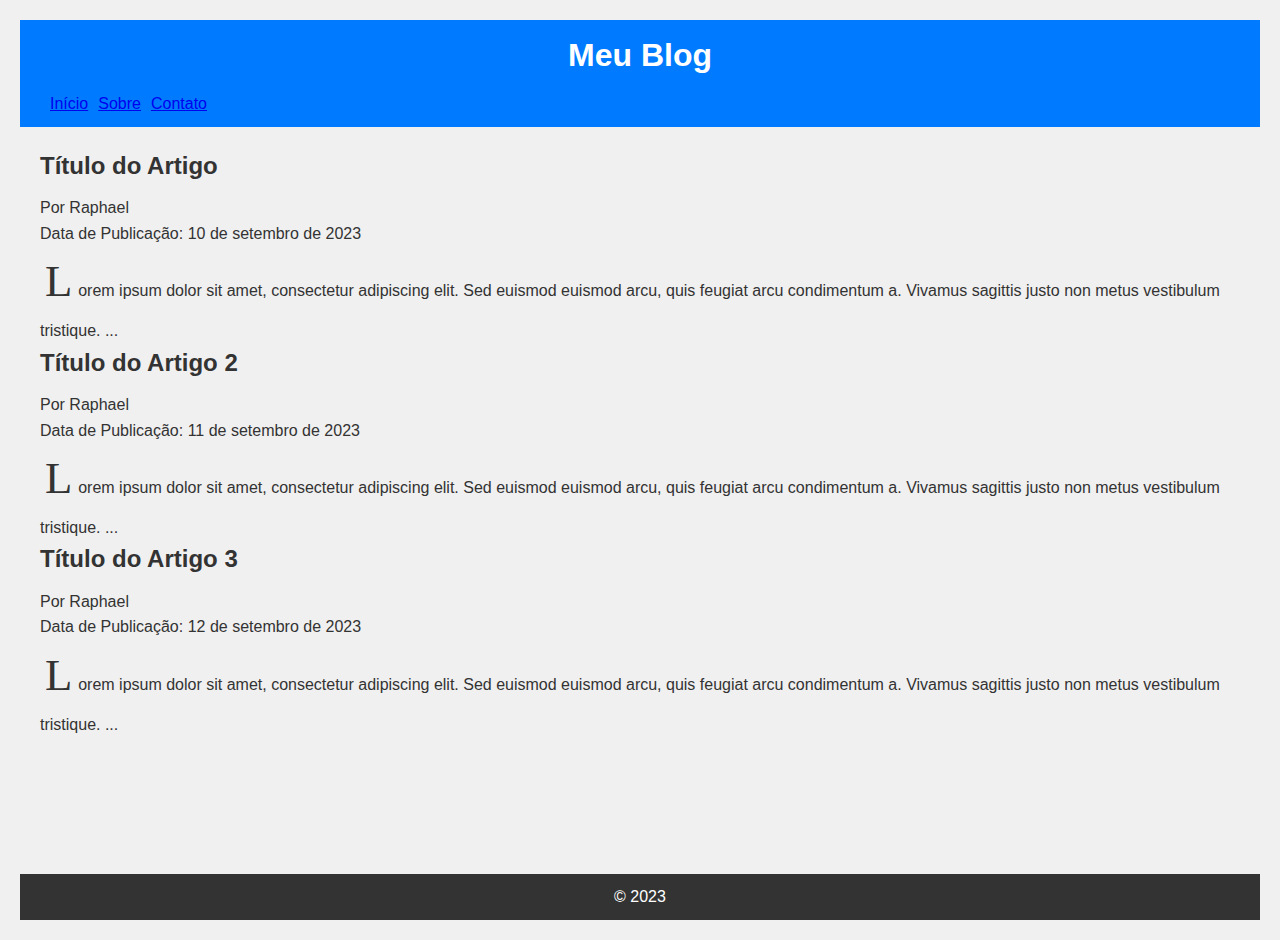
==== index.html @ 120205a4 "👍" ====
<!DOCTYPE html>
<html lang="pt-BR">
<head>
    <meta charset="UTF-8">
    <meta name="viewport" content="width=device-width, initial-scale=1.0">
    <link rel="stylesheet" href="style.css">
    <title>Exemplo</title>
</head>
<body>
    <header>
        <h1>Meu Blog</h1>
        <nav>
            <ul>
                <li><a href="#">Início</a></li>
                <li><a href="/sobre.html">Sobre</a></li>
                <li><a href="/formulario.html">Contato</a></li>
            </ul>
        </nav>
    </header>

    <main>
        <article>
            <h2>Título do Artigo</h2>
            <p>Por <span class="author">Raphael</span></p>
            <p>Data de Publicação: <time datetime="2023-09-10">10 de setembro de 2023</time></p>
            
            <p class="texto">
                Lorem ipsum dolor sit amet, consectetur adipiscing elit. Sed euismod euismod arcu, 
                quis feugiat arcu condimentum a. Vivamus sagittis justo non metus vestibulum tristique. 
                ...
            </p>
        </article>

        <article>
            <h2>Título do Artigo 2</h2>
            <p>Por <span class="author">Raphael</span></p>
            <p>Data de Publicação: <time datetime="2023-09-11">11 de setembro de 2023</time></p>
            
            <p class="texto">
                Lorem ipsum dolor sit amet, consectetur adipiscing elit.
                Sed euismod euismod arcu, quis feugiat arcu condimentum a. Vivamus sagittis justo non metus vestibulum tristique.
                ...
            </p>
        </article>

        <article>
            <h2>Título do Artigo 3</h2>
            <p>Por <span class="author">Raphael</span></p>
            <p>Data de Publicação: <time datetime="2023-09-12">12 de setembro de 2023</time></p>
            
            <p class="texto">
                Lorem ipsum dolor sit amet, consectetur adipiscing elit.
                Sed euismod euismod arcu, quis feugiat arcu condimentum a. Vivamus sagittis justo non metus vestibulum tristique.
                ...
            </p>
        </article>
    </main>

    <footer>
        <p>&copy; 2023 </p>
    </footer>
</body>
</html>
---- style.css ----
body, header, h1, h2, p, ul {
    margin: 0;
    padding: 0;
}

body {
    font-family: Arial, sans-serif;
    background-color: #f0f0f0;
    color: #333;
    line-height: 1.6;
    padding: 20px;
    display: flex;
    flex-direction: column;
    min-height: 100vh; /* Altura mínima igual à altura da janela de visualização */
    margin: 0;
}

header {
    background-color: #007bff;
    color: white;
    text-align: center;
    padding: 10px;
}

h1, h2 {
    margin-bottom: 10px;
}

main {
    flex: 1; /* Faz com que o conteúdo principal preencha o espaço restante */
    padding: 20px; /* Espaçamento interno opcional para o conteúdo principal */
}

section {
    background-color: white;
    padding: 20px;
    margin-bottom: 20px;
    border-radius: 5px;
    box-shadow: 0 2px 4px rgba(0, 0, 0, 0.1);
}

/* Estilizando a primeira letra "L" de cada parágrafo */
.texto::first-letter{
    font-family: "Segoe Script", cursive;
    font-size: 2.8em; /* Tamanho da fonte */
    text-decoration: dotted;
    text-decoration-color: #030303;
    padding: 2px 5px; /* Espaçamento interno para o fundo */
    margin-right: 0.8px; /* Espaçamento à direita */
}
/* Estilizando os itens da lista de navegação */
.nav {
    display: inline; /* Torna os itens da lista exibidos horizontalmente */
    margin-right: 10px; /* Espaçamento entre os itens (pode ajustar conforme necessário) */
}

/* Estilizando a lista de navegação */
nav ul {
    list-style: none; /* Remova os marcadores da lista */
    padding: 0; /* Remova o preenchimento padrão da lista */
    display: flex; /* Transforme a lista em um flex container */
}

/* Estilizando os itens da lista de navegação */
nav li {
    margin-right: 10px; /* Espaçamento entre os itens (pode ajustar conforme necessário) */
}

/* Estilizando os links de navegação */
.nav a {
    text-decoration: none; /* Remove a sublinhado dos links */
    color: #070202; /* Cor do texto dos links */
    font-weight: bold; /* Deixa o texto dos links em negrito */
}

/* Estilizando a lista de experiência profissional */
ul {
    list-style: square;
    margin-left: 20px;
}

/* Estilizando o rodapé */
footer {
    background-color: #333; /* Cor de fundo do rodapé */
    color: #fff; /* Cor do texto do rodapé */
    padding: 10px; /* Espaçamento interno do rodapé */
    text-align: center; /* Centraliza o texto no rodapé */
}
/* Estilizando os campos do formulário */
form label {
    display: block; /* Coloca cada rótulo em uma nova linha */
    margin-bottom: 5px; /* Espaçamento inferior entre rótulos e campos */
    font-weight: bold; /* Deixa o texto dos rótulos em negrito */
}

form input[type="text"],
form input[type="email"],
form textarea {
    width: 100%; /* Ocupa a largura disponível */
    padding: 10px; /* Espaçamento interno dos campos */
    margin-bottom: 15px; /* Espaçamento inferior entre os campos */
    border: 1px solid #ccc; /* Borda dos campos */
    border-radius: 5px; /* Borda arredondada */
    font-size: 16px; /* Tamanho da fonte */
}

form textarea {
    resize: vertical; /* Permite redimensionar verticalmente apenas */
}

/* Estilizando o botão de envio */
form button {
    background-color: #007bff; /* Cor de fundo do botão */
    color: #fff; /* Cor do texto do botão */
    padding: 10px 20px; /* Espaçamento interno do botão */
    border: none; /* Remove a borda do botão */
    border-radius: 10px; /* Borda arredondada */
    cursor: pointer; /* Cursor ao passar o mouse sobre o botão */
    font-size: 16px; /* Tamanho da fonte */
}

/* Estilizando o botão de envio quando o mouse passa sobre ele */
form button:hover {
    background-color: #0056b3; /* Cor de fundo do botão no hover */
}
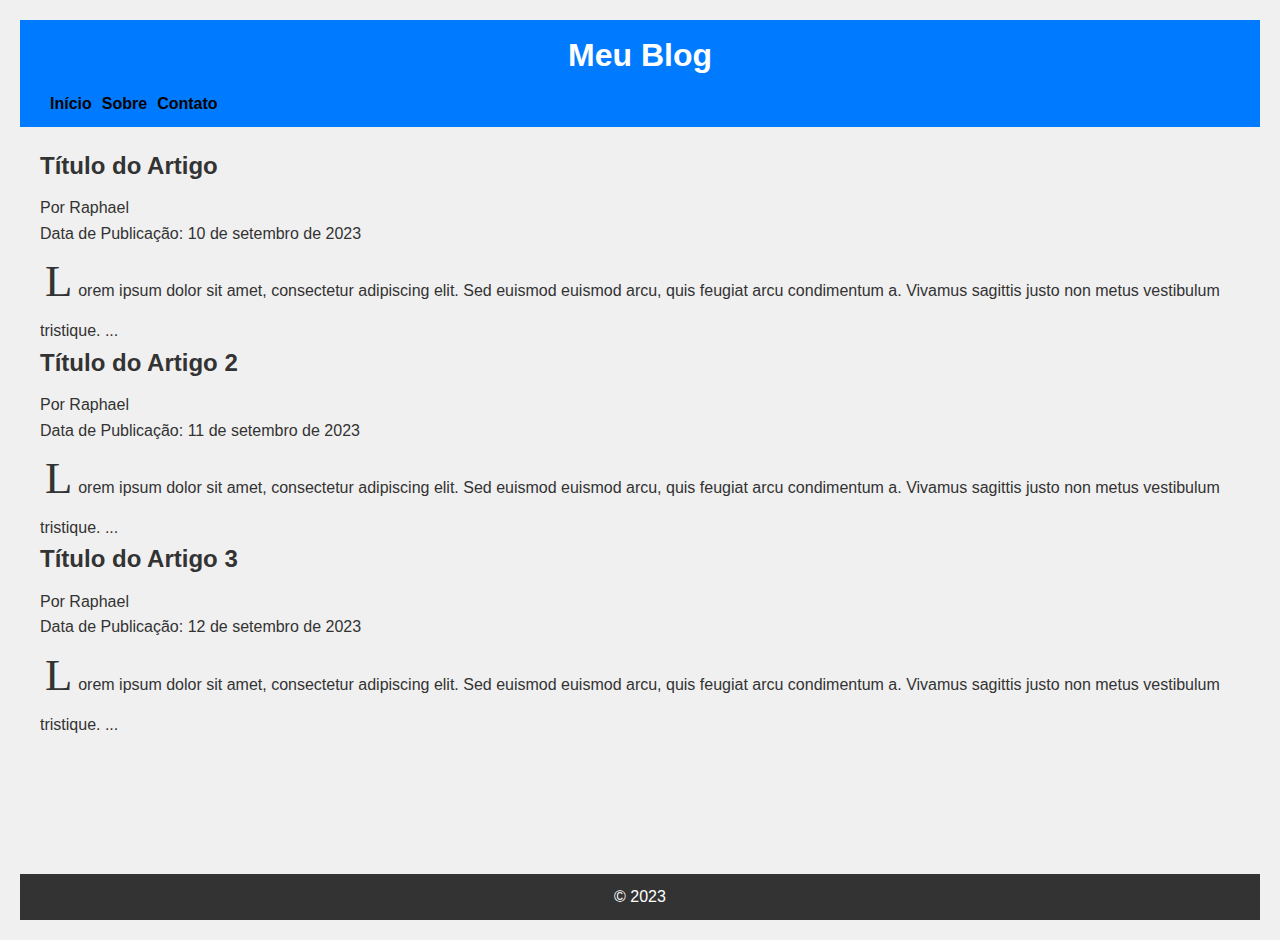
==== commit 11c5781a: "👍" ====
--- a/index.html
+++ b/index.html
@@ -12,8 +12,8 @@
         <nav>
             <ul>
                 <li><a href="#">Início</a></li>
-                <li><a href="/sobre.html">Sobre</a></li>
-                <li><a href="/formulario.html">Contato</a></li>
+                <li><a href="sobre.html">Sobre</a></li>
+                <li><a href="formulario.html">Contato</a></li>
             </ul>
         </nav>
     </header>
--- a/style.css
+++ b/style.css
@@ -67,7 +67,7 @@
 }
 
 /* Estilizando os links de navegação */
-.nav a {
+nav a {
     text-decoration: none; /* Remove a sublinhado dos links */
     color: #070202; /* Cor do texto dos links */
     font-weight: bold; /* Deixa o texto dos links em negrito */
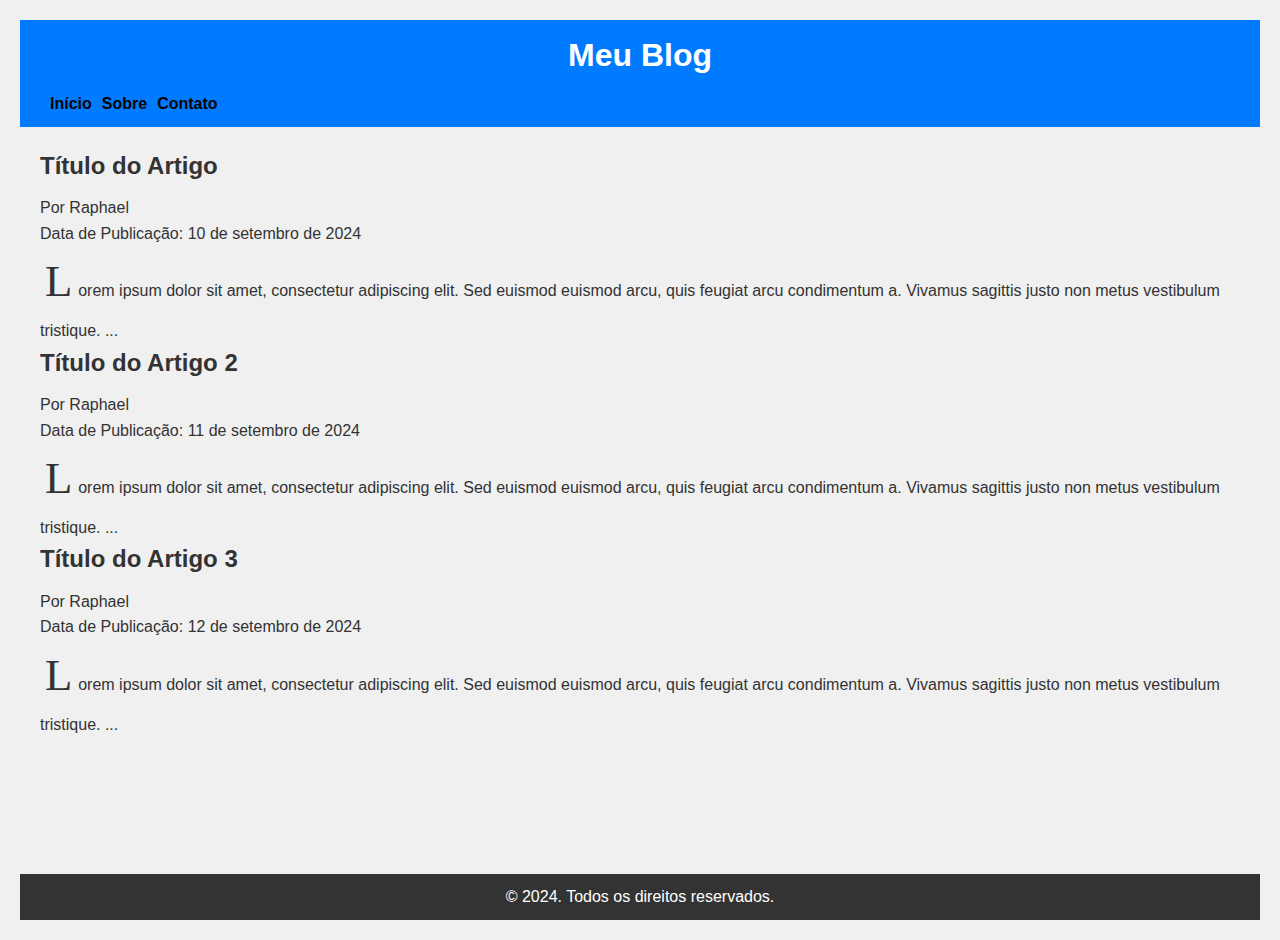
==== commit f6a979af: "Exemplos CSS" ====
--- a/index.html
+++ b/index.html
@@ -11,7 +11,7 @@
         <h1>Meu Blog</h1>
         <nav>
             <ul>
-                <li><a href="#">Início</a></li>
+                <li><a href="#inicio">Início</a></li>
                 <li><a href="sobre.html">Sobre</a></li>
                 <li><a href="formulario.html">Contato</a></li>
             </ul>
@@ -22,7 +22,7 @@
         <article>
             <h2>Título do Artigo</h2>
             <p>Por <span class="author">Raphael</span></p>
-            <p>Data de Publicação: <time datetime="2023-09-10">10 de setembro de 2023</time></p>
+            <p>Data de Publicação: <time datetime="2024-09-10">10 de setembro de 2024</time></p>
             
             <p class="texto">
                 Lorem ipsum dolor sit amet, consectetur adipiscing elit. Sed euismod euismod arcu, 
@@ -34,7 +34,7 @@
         <article>
             <h2>Título do Artigo 2</h2>
             <p>Por <span class="author">Raphael</span></p>
-            <p>Data de Publicação: <time datetime="2023-09-11">11 de setembro de 2023</time></p>
+            <p>Data de Publicação: <time datetime="2024-09-11">11 de setembro de 2024</time></p>
             
             <p class="texto">
                 Lorem ipsum dolor sit amet, consectetur adipiscing elit.
@@ -46,7 +46,7 @@
         <article>
             <h2>Título do Artigo 3</h2>
             <p>Por <span class="author">Raphael</span></p>
-            <p>Data de Publicação: <time datetime="2023-09-12">12 de setembro de 2023</time></p>
+            <p>Data de Publicação: <time datetime="2024-09-12">12 de setembro de 2024</time></p>
             
             <p class="texto">
                 Lorem ipsum dolor sit amet, consectetur adipiscing elit.
@@ -57,7 +57,7 @@
     </main>
 
     <footer>
-        <p>&copy; 2023 </p>
+        <p>&copy; 2024. Todos os direitos reservados. </p>
     </footer>
 </body>
 </html>--- a/style.css
+++ b/style.css
@@ -99,7 +99,7 @@
     width: 100%; /* Ocupa a largura disponível */
     padding: 10px; /* Espaçamento interno dos campos */
     margin-bottom: 15px; /* Espaçamento inferior entre os campos */
-    border: 1px solid #ccc; /* Borda dos campos */
+    border: 1px solid #9c3f3f; /* Borda dos campos */
     border-radius: 5px; /* Borda arredondada */
     font-size: 16px; /* Tamanho da fonte */
 }
